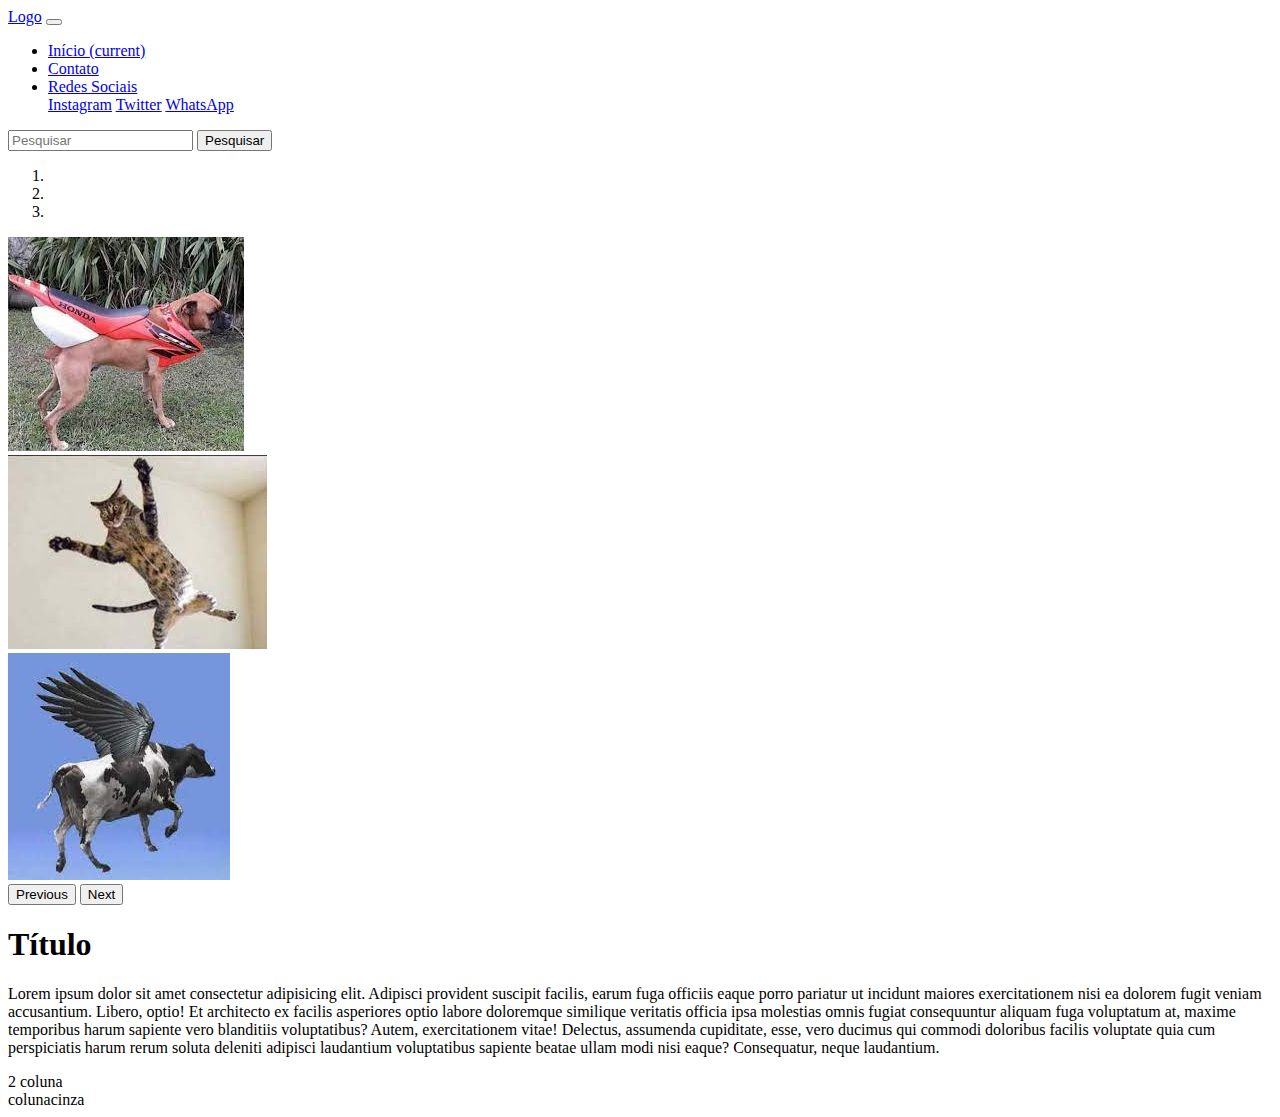
==== LandinPage/index.html @ 45f3589e "inicio exercicio bootstrap" ====
<!DOCTYPE html>
<html lang="en">
<head>
    <meta charset="UTF-8">
    <meta http-equiv="X-UA-Compatible" content="IE=edge">
    <meta name="viewport" content="width=device-width, initial-scale=1.0">
    <title>Document</title>
    <link rel="stylesheet" href="https://cdn.jsdelivr.net/npm/bootstrap@4.6.1/dist/css/bootstrap.min.css" integrity="sha384-zCbKRCUGaJDkqS1kPbPd7TveP5iyJE0EjAuZQTgFLD2ylzuqKfdKlfG/eSrtxUkn" crossorigin="anonymous">
</head>
<body>
<!-- ? ---------------- Menu -------------------------->
    <div class="container-fluid m-0 p-0">
    <nav class="navbar navbar-expand-lg navbar-light bg-danger sticky-top">
        <a class="navbar-brand text-white" href="#">Logo</a> 
        <button class="navbar-toggler" type="button" data-toggle="collapse" data-target="#navbarSupportedContent" aria-controls="navbarSupportedContent" aria-expanded="false" aria-label="Toggle navigation">
        <span class="navbar-toggler-icon"></span>
        </button>
        <div class="collapse navbar-collapse" id="navbarSupportedContent">
        <ul class="navbar-nav mr-auto">
            <li class="nav-item active">
            <a class="nav-link text-white" href="#">Início <span class="sr-only">(current)</span></a>
            </li>
            <li class="nav-item">
            <a class="nav-link text-white" href="#">Contato</a>
            </li>
            <li class="nav-item dropdown">
            <a class="nav-link dropdown-toggle text-white" href="#" id="navbarDropdown" role="button" data-toggle="dropdown" aria-expanded="false">Redes Sociais</a>
            <div class="dropdown-menu" aria-labelledby="navbarDropdown">
                <a class="dropdown-item text-white bg-dark" href="https://www.instagram.com/crcastt/" target="blank">Instagram</a>
                <a class="dropdown-item text-white bg-dark" href="https://www.linkedin.com/in/cezar-palomino/" target="blank">Twitter</a>
                <a class="dropdown-item text-white bg-dark" href="https://www.github.com/cezarPalomino/" target="blank">WhatsApp</a>
            </div>
            </li>
        </ul>
        <form class="form-inline my-2 my-lg-0">
            <input class="form-control mr-sm-2" type="search" placeholder="Pesquisar" aria-label="Search">
            <button class="btn btn-outline-light my-2 my-sm-0" type="submit">Pesquisar</button>
        </form>
        </div>
    </nav>
    </div>
    
<!-- ? --------------- /Menu ------------------------->

<!-- ? --------------- Grid -------------------------->
    <div class="container">

        <div class="row mt-1 d-flex justify-content-center">
            <div class="col-md-12 d-flex justify-content-center p-1">
                <div class="bg-light">
                   <!-- <div id="carouselExampleFade" class="carousel slide carousel-fade row mt-1 d-flex justify-content-center" data-ride="carousel">
                        <div class="carousel-inner">
                        <div class="carousel-item active">
                            <img src="https://avatars.githubusercontent.com/u/93202060?v=4" class="d-block w-100" alt="...">
                        </div>
                        <div class="carousel-item">
                            <img src="https://avatars.githubusercontent.com/u/93202060?v=4" class="d-block w-100" alt="...">
                        </div>
                        <div class="carousel-item">
                            <img src="https://avatars.githubusercontent.com/u/93202060?v=4" class="d-block w-100" alt="...">
                        </div>
                        </div>
                        <button class="carousel-control-prev" type="button" data-target="#carouselExampleFade" data-slide="prev">
                        <span class="carousel-control-prev-icon" aria-hidden="true"></span>
                        <span class="sr-only">Previous</span>
                        </button>
                        <button class="carousel-control-next" type="button" data-target="#carouselExampleFade" data-slide="next">
                        <span class="carousel-control-next-icon" aria-hidden="true"></span>
                        <span class="sr-only">Next</span>
                        </button>
                   --> <div id="carouselExampleIndicators" class="carousel slide" data-ride="carousel">
  <ol class="carousel-indicators">
    <li data-target="#carouselExampleIndicators" data-slide-to="0" class="active"></li>
    <li data-target="#carouselExampleIndicators" data-slide-to="1"></li>
    <li data-target="#carouselExampleIndicators" data-slide-to="2"></li>
  </ol>
  <div class="carousel-inner">
    <div class="carousel-item active">
      <img src="[data-uri]" class="d-block w-100" alt="...">
    </div>
    <div class="carousel-item">
      <img src="[data-uri]" class="d-block w-100" alt="...">
    </div>
    <div class="carousel-item">
      <img src="[data-uri]" class="d-block w-100" alt="...">
    </div>
  </div>
  <button class="carousel-control-prev" type="button" data-target="#carouselExampleIndicators" data-slide="prev">
    <span class="carousel-control-prev-icon" aria-hidden="true"></span>
    <span class="sr-only">Previous</span>
  </button>
  <button class="carousel-control-next" type="button" data-target="#carouselExampleIndicators" data-slide="next">
    <span class="carousel-control-next-icon" aria-hidden="true"></span>
    <span class="sr-only">Next</span>
  </button>
</div>
                </div>
                </div>
            </div>
        </div>

        <div class="row mt-5 d-flex justify-content-center">
            <div class="col-md-5 p-0">
                <div class="bg-light">
                    <h1 class="row mt-1 d-flex justify-content-center">Título</h1>
                    <p class="p-1 text-justify">
                        Lorem ipsum dolor sit amet consectetur adipisicing elit. Adipisci provident suscipit facilis, earum fuga officiis eaque porro pariatur ut incidunt maiores exercitationem nisi ea dolorem fugit veniam accusantium. Libero, optio!
                        Et architecto ex facilis asperiores optio labore doloremque similique veritatis officia ipsa molestias omnis fugiat consequuntur aliquam fuga voluptatum at, maxime temporibus harum sapiente vero blanditiis voluptatibus? Autem, exercitationem vitae!
                        Delectus, assumenda cupiditate, esse, vero ducimus qui commodi doloribus facilis voluptate quia cum perspiciatis harum rerum soluta deleniti adipisci laudantium voluptatibus sapiente beatae ullam modi nisi eaque? Consequatur, neque laudantium.
                    </p>
                </div>
            </div>

            <div class="col-md-4 p-0">
                <div class="bg-success">2 coluna</div>
            </div>

            <div class="col-md-3 p-0">
                <div class="bg-dark">colunacinza</div>
            </div>

    </div>
<!-- ? ---------------- /Grid ------------------------>

    <script src="https://cdn.jsdelivr.net/npm/jquery@3.5.1/dist/jquery.slim.min.js"         integrity="sha384-DfXdz2htPH0lsSSs5nCTpuj/zy4C+OGpamoFVy38MVBnE+IbbVYUew+OrCXaRkfj" crossorigin="anonymous"></script>
    <script src="https://cdn.jsdelivr.net/npm/popper.js@1.16.1/dist/umd/popper.min.js" integrity="sha384-9/reFTGAW83EW2RDu2S0VKaIzap3H66lZH81PoYlFhbGU+6BZp6G7niu735Sk7lN" crossorigin="anonymous"></script>
    <script src="https://cdn.jsdelivr.net/npm/bootstrap@4.6.1/dist/js/bootstrap.min.js" integrity="sha384-VHvPCCyXqtD5DqJeNxl2dtTyhF78xXNXdkwX1CZeRusQfRKp+tA7hAShOK/B/fQ2" crossorigin="anonymous"></script>
</body>
</html>
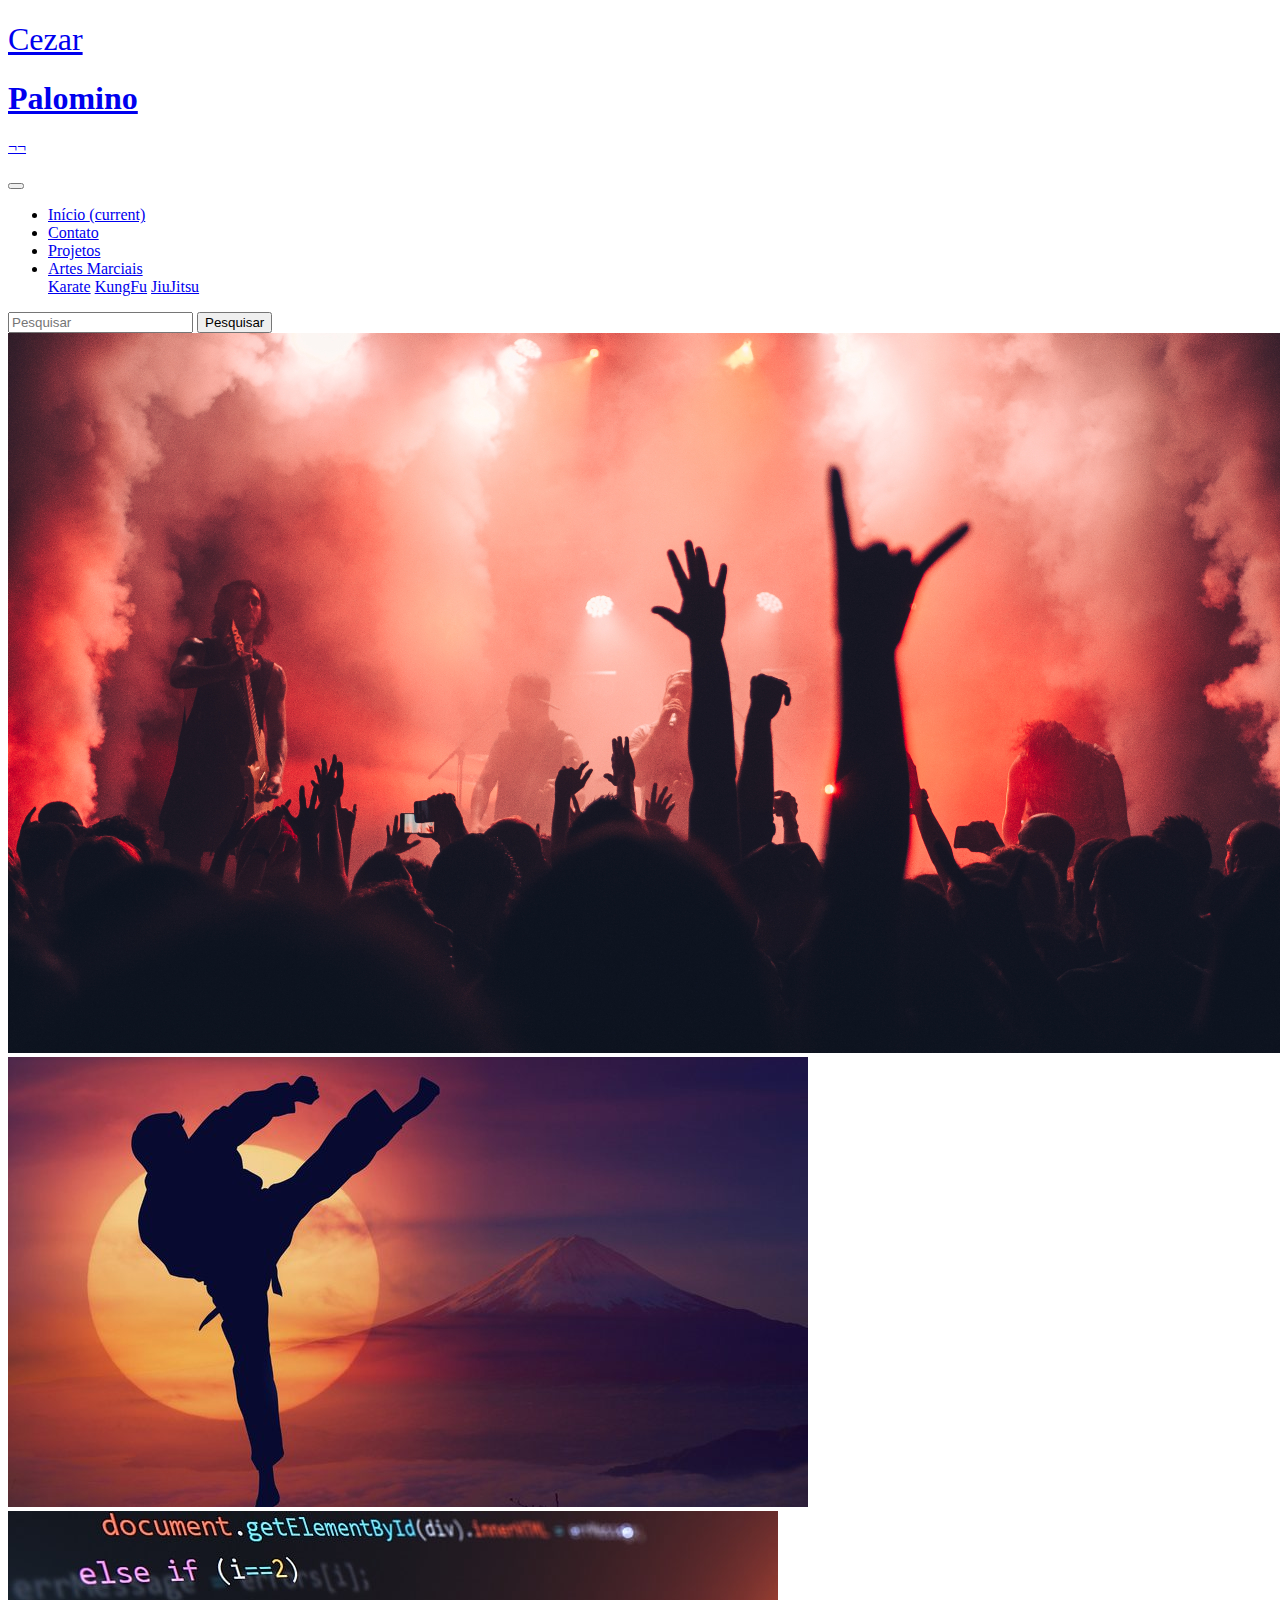
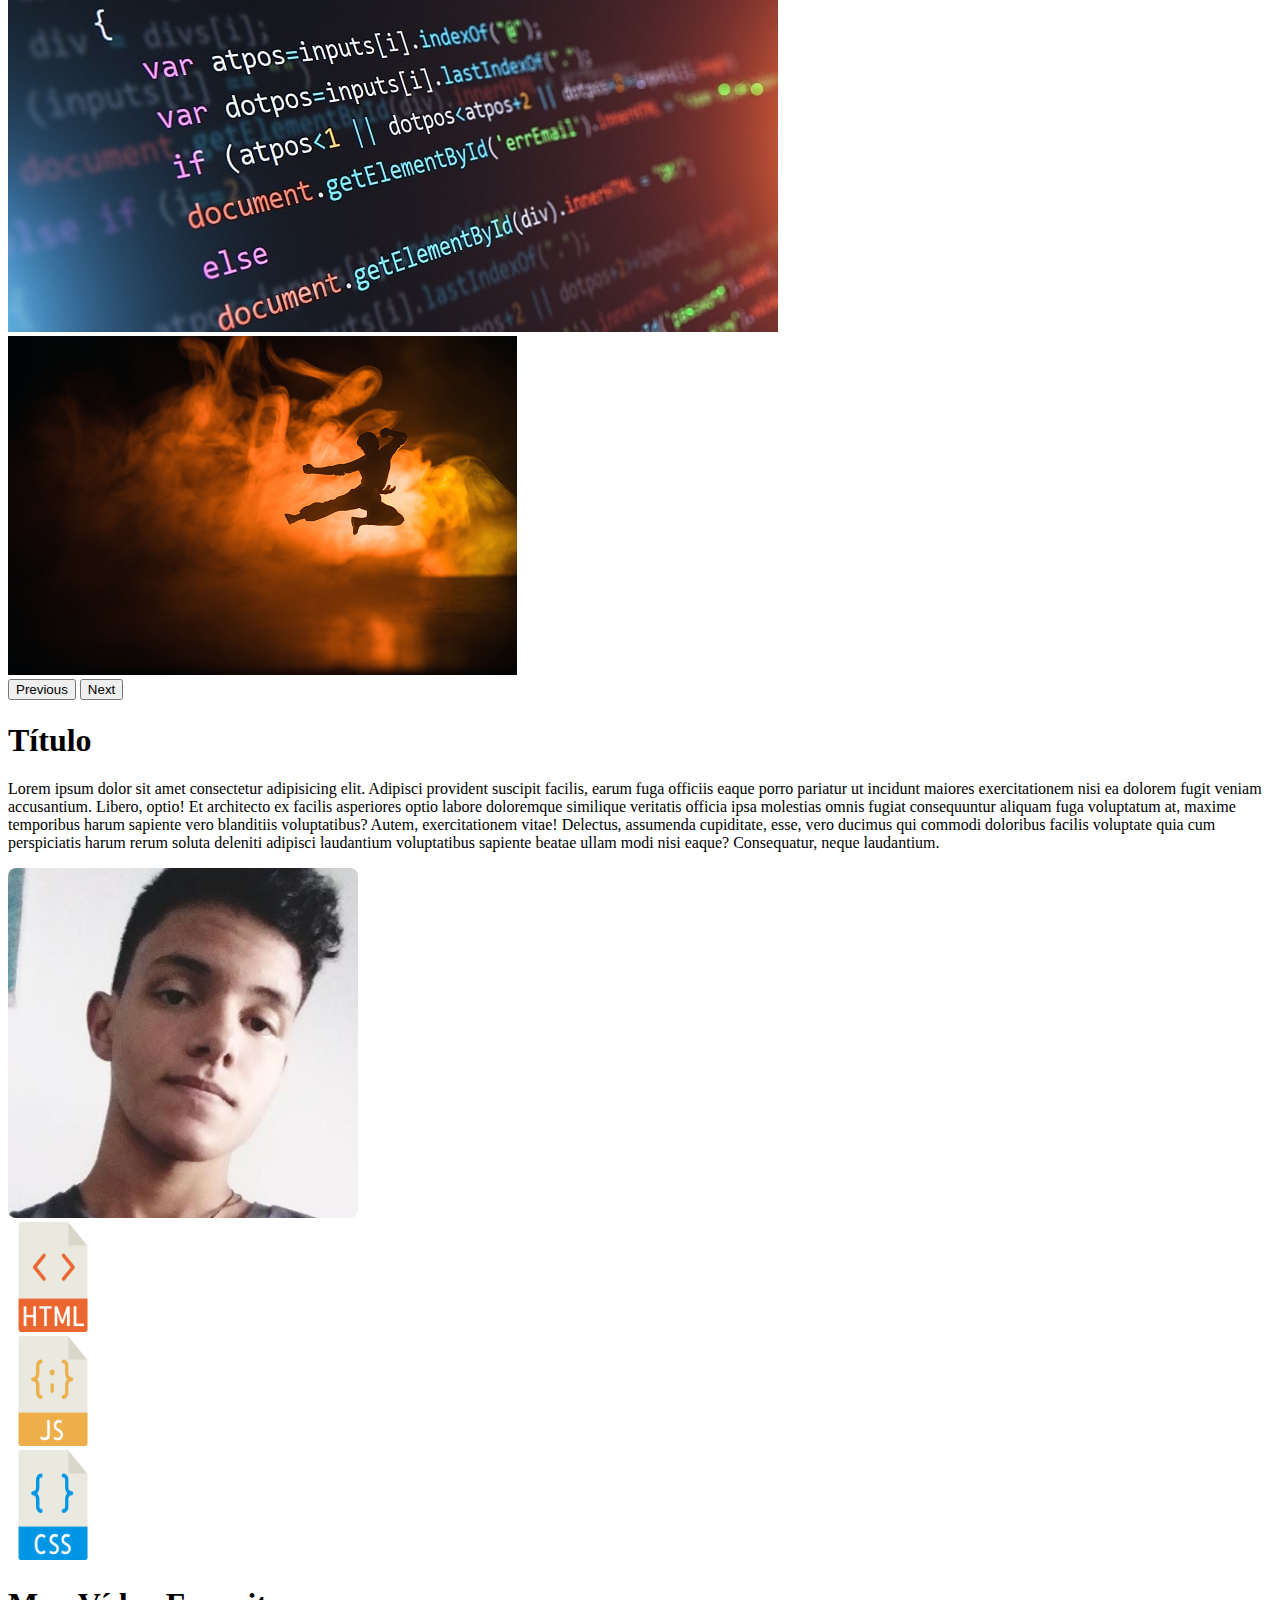
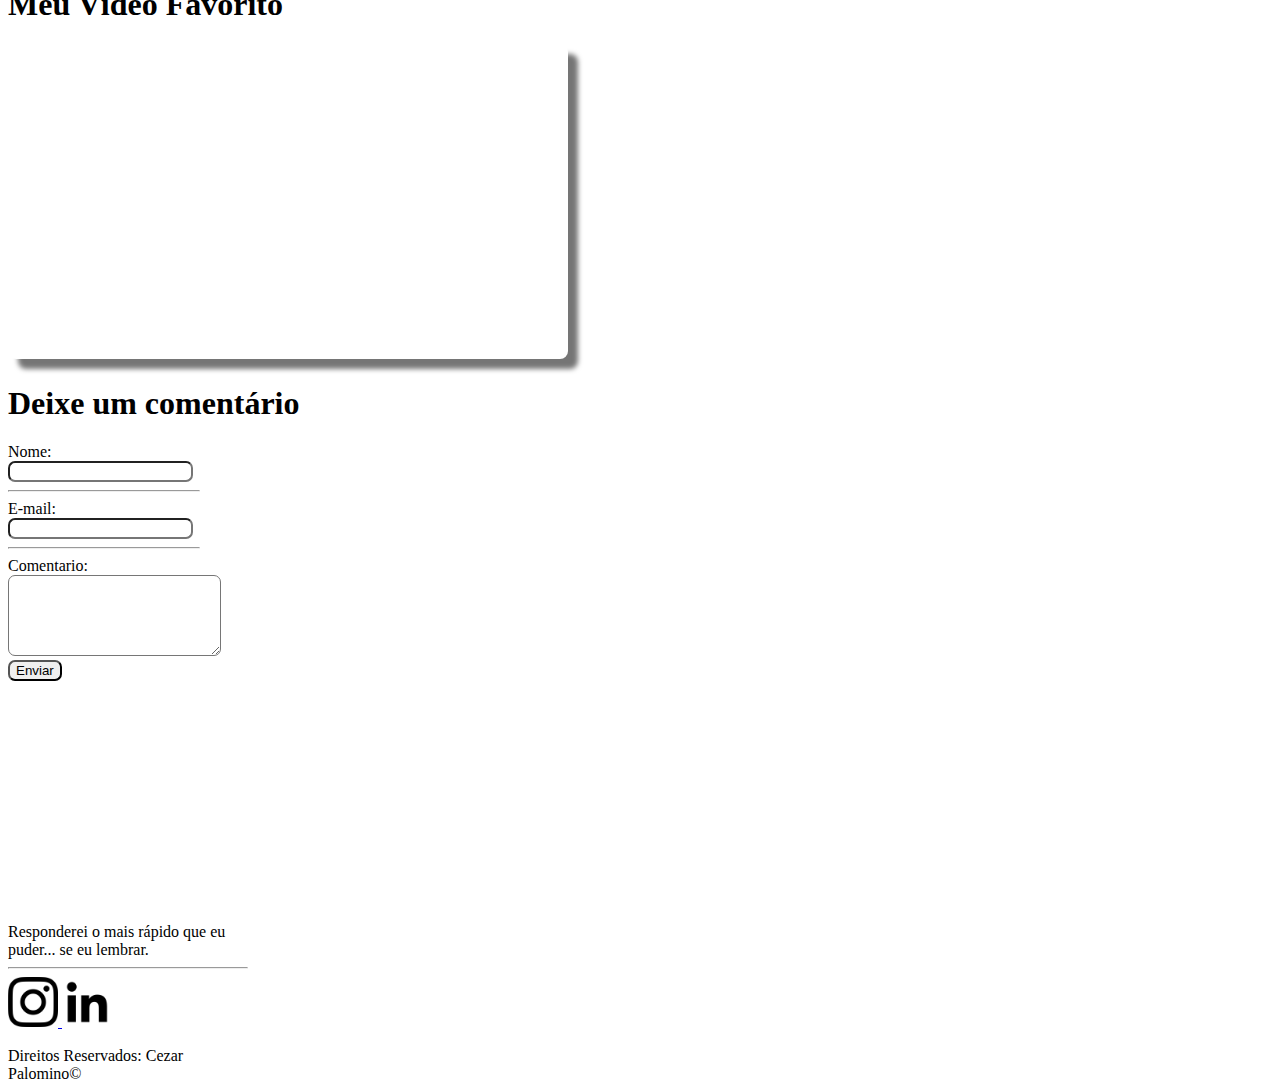
==== commit 3eee19f0: "Entrega Hoje" ====
--- a/LandinPage/index.html
+++ b/LandinPage/index.html
@@ -10,8 +10,17 @@
 <body>
 <!-- ? ---------------- Menu -------------------------->
     <div class="container-fluid m-0 p-0">
-    <nav class="navbar navbar-expand-lg navbar-light bg-danger sticky-top">
-        <a class="navbar-brand text-white" href="#">Logo</a> 
+    <nav class="navbar navbar-expand-lg navbar-light bg-danger sticky-top p-3">
+        <a class="navbar-brand text-white" href="#">
+            <div class="d-flex flex-flow-row">
+                <div class="container col mt-1 d-flex">
+                    <h1 class="d-flex justify-content-start"></h1>
+                    <h1 class="d-flex justify-content-start" style="font-weight: 500;">Cezar</h1>
+                    <h1 class="d-flex justify-content-start" style="font-size: 500;">Palomino</h1>
+                    <p>¬¬</p>
+                </div>
+            </div>       
+        </a> 
         <button class="navbar-toggler" type="button" data-toggle="collapse" data-target="#navbarSupportedContent" aria-controls="navbarSupportedContent" aria-expanded="false" aria-label="Toggle navigation">
         <span class="navbar-toggler-icon"></span>
         </button>
@@ -21,14 +30,17 @@
             <a class="nav-link text-white" href="#">Início <span class="sr-only">(current)</span></a>
             </li>
             <li class="nav-item">
-            <a class="nav-link text-white" href="#">Contato</a>
+            <a class="nav-link text-white tra" href="#formulario">Contato</a>
             </li>
+            <li class="nav-item">
+                <a class="nav-link text-white" href="https://github.com/CezarPalomino?tab=repositories" target="blank">Projetos</a>
+                </li>
             <li class="nav-item dropdown">
-            <a class="nav-link dropdown-toggle text-white" href="#" id="navbarDropdown" role="button" data-toggle="dropdown" aria-expanded="false">Redes Sociais</a>
+            <a class="nav-link dropdown-toggle text-white" href="#" id="navbarDropdown" role="button" data-toggle="dropdown" aria-expanded="false">Artes Marciais</a>
             <div class="dropdown-menu" aria-labelledby="navbarDropdown">
-                <a class="dropdown-item text-white bg-dark" href="https://www.instagram.com/crcastt/" target="blank">Instagram</a>
-                <a class="dropdown-item text-white bg-dark" href="https://www.linkedin.com/in/cezar-palomino/" target="blank">Twitter</a>
-                <a class="dropdown-item text-white bg-dark" href="https://www.github.com/cezarPalomino/" target="blank">WhatsApp</a>
+                <a class="dropdown-item text-white bg-danger" href="https://pt.wikipedia.org/wiki/Caratê" target="blank">Karate</a>
+                <a class="dropdown-item text-white bg-danger" href="https://pt.wikipedia.org/wiki/Artes_marciais_chinesas" target="blank">KungFu</a>
+                <a class="dropdown-item text-white bg-danger" href="https://pt.wikipedia.org/wiki/Jiu-jítsu_brasileiro" target="blank">JiuJitsu</a>
             </div>
             </li>
         </ul>
@@ -41,23 +53,32 @@
     </div>
     
 <!-- ? --------------- /Menu ------------------------->
-
+<div class="d-flex flex-wrap">
 <!-- ? --------------- Grid -------------------------->
-    <div class="container">
-
-        <div class="row mt-1 d-flex justify-content-center">
-            <div class="col-md-12 d-flex justify-content-center p-1">
+    <div class="flex-column">
+
+        <div class="row py-0 m-0 d-flex justify-content-center vh-100 overflow-hidden p-0">
+            <div class="col-md-12 d-flex justify-content-center p-0">
                 <div class="bg-light">
-                   <!-- <div id="carouselExampleFade" class="carousel slide carousel-fade row mt-1 d-flex justify-content-center" data-ride="carousel">
+                    <div id="carouselExampleFade" class="carousel slide carousel-fade vh-100 m-0 p-0" data-ride="carousel">
                         <div class="carousel-inner">
                         <div class="carousel-item active">
-                            <img src="https://avatars.githubusercontent.com/u/93202060?v=4" class="d-block w-100" alt="...">
+                            <img src="/html/assets/img/rock-c.jpg" class="img-fluid d-block vw-100" alt="...">
                         </div>
                         <div class="carousel-item">
-                            <img src="https://avatars.githubusercontent.com/u/93202060?v=4" class="d-block w-100" alt="...">
+                            <a href="https://pt.wikipedia.org/wiki/Caratê" target="blank">
+                                <img src="/html/assets/img/karate_brasil_capa_widelg.jpg" class="img-fluid d-block vw-100" alt="...">
+                            </a>
                         </div>
                         <div class="carousel-item">
-                            <img src="https://avatars.githubusercontent.com/u/93202060?v=4" class="d-block w-100" alt="...">
+                            <a href="https://github.com/CezarPalomino?tab=repositories" target="blank">
+                                <img src="/html/assets/img/programacao.jpg" class="img-fluid d-block vw-100" alt="...">
+                            </a>
+                        </div>
+                        <div class="carousel-item">
+                            <a href="https://pt.wikipedia.org/wiki/Artes_marciais_chinesas" target="blank">
+                                <img src="/html/assets/img/istockphoto-1125291836-170667a.jpg" class="img-fluid d-block vw-100" alt="...">
+                            </a>
                         </div>
                         </div>
                         <button class="carousel-control-prev" type="button" data-target="#carouselExampleFade" data-slide="prev">
@@ -68,60 +89,120 @@
                         <span class="carousel-control-next-icon" aria-hidden="true"></span>
                         <span class="sr-only">Next</span>
                         </button>
-                   --> <div id="carouselExampleIndicators" class="carousel slide" data-ride="carousel">
-  <ol class="carousel-indicators">
-    <li data-target="#carouselExampleIndicators" data-slide-to="0" class="active"></li>
-    <li data-target="#carouselExampleIndicators" data-slide-to="1"></li>
-    <li data-target="#carouselExampleIndicators" data-slide-to="2"></li>
-  </ol>
-  <div class="carousel-inner">
-    <div class="carousel-item active">
-      <img src="[data-uri]" class="d-block w-100" alt="...">
+                </div>
+                </div>
+            </div>
+        </div>
+
+        <div class="bg-white d-flex flex-row justify-content-between">
+            <div class="col mt-5 d-flex">
+                <div class="col-md-5 p-0">
+                    <div class="bg-white">
+                        <h1 class="row mt-1 d-flex justify-content-center">Título</h1>
+                        <p class="p-1 text-justify">
+                            Lorem ipsum dolor sit amet consectetur adipisicing elit. Adipisci provident suscipit facilis, earum fuga officiis eaque porro pariatur ut incidunt maiores exercitationem nisi ea dolorem fugit veniam accusantium. Libero, optio!
+                            Et architecto ex facilis asperiores optio labore doloremque similique veritatis officia ipsa molestias omnis fugiat consequuntur aliquam fuga voluptatum at, maxime temporibus harum sapiente vero blanditiis voluptatibus? Autem, exercitationem vitae!
+                            Delectus, assumenda cupiditate, esse, vero ducimus qui commodi doloribus facilis voluptate quia cum perspiciatis harum rerum soluta deleniti adipisci laudantium voluptatibus sapiente beatae ullam modi nisi eaque? Consequatur, neque laudantium.
+                        </p>
+                    </div>
+                </div>
+
+                <div class="col-md-4 p-0">
+                    <div class="bg-white d-flex justify-content-center">
+                        <img style="height: 350px; width: 350px; border-radius: 8px; border-color: gray;" src="/html/assets/img/minhafoto.jpg" alt="" class="img-fluid">
+                    </div>
+                </div>
+
+                <div class="col-md-3 p-2">
+                    <div class="bg-white">
+                        <img style="width: 90px; height: 110px;" src="/html/assets/img/html.png" alt="Html">
+                    </div>
+                    <div class="bg-white d-flex justify-content-center">
+                        <img style="width: 90px; height: 110px;" src="/html/assets/img/javascript.png" alt="javascript">
+                    </div>
+                    <div class="bg-white">
+                        <img style="width: 90px; height: 110px;" src="/html/assets/img/css (1).png" alt="css">
+                    </div>
+                </div>
+
+            </div>
+        </div>
     </div>
-    <div class="carousel-item">
-      <img src="[data-uri]" class="d-block w-100" alt="...">
+
+<!-- ? ---------------- /Grid ------------------------>
+
+<!-- ? ---------------- Video ------------------------>  
+
+    <div class="container">
+        <h1 class="row mt-1 d-flex justify-content-center p-5">Meu Vídeo Favorito</h1>
+        <div class="row mt-1 d-flex justify-content-center p-3">
+            <iframe style="border-radius: 8px; box-shadow: 10px 10px 5px rgba(0, 0, 0, 0.541);;" width="560" height="315" src="https://www.youtube.com/embed/rbIAh7uLARg" title="YouTube video player" frameborder="0" allow="accelerometer; autoplay; clipboard-write; encrypted-media; gyroscope; picture-in-picture" allowfullscreen></iframe>
+        </div>
     </div>
-    <div class="carousel-item">
-      <img src="[data-uri]" class="d-block w-100" alt="...">
-    </div>
-  </div>
-  <button class="carousel-control-prev" type="button" data-target="#carouselExampleIndicators" data-slide="prev">
-    <span class="carousel-control-prev-icon" aria-hidden="true"></span>
-    <span class="sr-only">Previous</span>
-  </button>
-  <button class="carousel-control-next" type="button" data-target="#carouselExampleIndicators" data-slide="next">
-    <span class="carousel-control-next-icon" aria-hidden="true"></span>
-    <span class="sr-only">Next</span>
-  </button>
+
+<!-- ? --------------- /Video ------------------------>
+
 </div>
-                </div>
-                </div>
-            </div>
-        </div>
-
-        <div class="row mt-5 d-flex justify-content-center">
-            <div class="col-md-5 p-0">
-                <div class="bg-light">
-                    <h1 class="row mt-1 d-flex justify-content-center">Título</h1>
-                    <p class="p-1 text-justify">
-                        Lorem ipsum dolor sit amet consectetur adipisicing elit. Adipisci provident suscipit facilis, earum fuga officiis eaque porro pariatur ut incidunt maiores exercitationem nisi ea dolorem fugit veniam accusantium. Libero, optio!
-                        Et architecto ex facilis asperiores optio labore doloremque similique veritatis officia ipsa molestias omnis fugiat consequuntur aliquam fuga voluptatum at, maxime temporibus harum sapiente vero blanditiis voluptatibus? Autem, exercitationem vitae!
-                        Delectus, assumenda cupiditate, esse, vero ducimus qui commodi doloribus facilis voluptate quia cum perspiciatis harum rerum soluta deleniti adipisci laudantium voluptatibus sapiente beatae ullam modi nisi eaque? Consequatur, neque laudantium.
-                    </p>
-                </div>
-            </div>
-
-            <div class="col-md-4 p-0">
-                <div class="bg-success">2 coluna</div>
-            </div>
-
-            <div class="col-md-3 p-0">
-                <div class="bg-dark">colunacinza</div>
-            </div>
-
-    </div>
-<!-- ? ---------------- /Grid ------------------------>
-
+<div class="d-flex justify-content-center p-5">
+    <h1>Deixe um comentário</h1>
+</div>
+<!-- ? ------------- Formulario ---------------------->
+    <div id="formulario" class="card container-fluid d-flex justify-content-start p-1 bg-danger" style="width: 15rem; height: 30rem; border-radius: 9px;">    
+        <div class="container-fluid d-flex justify-content-center p-5">
+            <div style="width: 12rem; height: 30rem;">
+                <form>
+                    <div class="text-white row-md-12">
+                        <label for="nome">Nome:</label>
+                        <input type="text" id="nome" style="font-weight: 100; border-radius: 7px;" onkeyup="validarNome()">
+                        <div id="txtNome" style="font-size: small; color: rgb(104, 0, 0);"></div>            
+                    </div>
+                    <hr>
+                    <div class="text-white w-75">
+                        <label for="email">E-mail:</label>
+                        <input type="text" id="email" style="font-weight: 100; border-radius: 7px;" onkeyup="validarEmail()">
+                        <div id="txtEmail" style="font-size: small;"></div>
+                    </div>
+                    <hr>
+                    <div class="text-white">
+                        <label for="comentario">Comentario:</label>
+                        <textarea name="comentario" id="comentario" cols="24" rows="5" style="font-weight: 100; border-radius: 7px;" onkeyup="validarComentario()"></textarea>
+                        <div class="p-0" style="font-size: small;" id="txtComentario"></div>
+                    </div>
+                    <div class="d-flex justify-content-center">
+                        <button style="border-radius: 7px;" class="text-white bg-danger mt-2" onclick="enviar()">Enviar</button>
+                    </div>
+                </form>
+            </div>
+        </div>
+<!-- ? ------------ /Formulario ---------------------->
+
+<!-- ? --------------- Card -------------------------->
+        <div class="card">
+            <div class="card-body h-100">
+                Responderei o mais rápido que eu puder... se eu lembrar.
+            </div>
+        </div>
+<!-- ? -------------- /Card -------------------------->
+
+    <hr>    
+<!-- ? --------------- Footer ------------------------>
+
+    <footer class="card-footer">
+        <div class="d-flex justify-content-center">
+            <a href="https://www.instagram.com/crcastt/" target="blank">
+                <img style="height: 50px; width: 50px;" class="p-2" src="/html/assets/img/instagram.png" alt="">
+            </a>
+            <a href="https://www.linkedin.com/in/cezar-palomino/" target="blank">
+                <img style="width: 50px; height: 50px;" class="p-2" src="/html/assets/img/linkedin.png" alt="">
+            </a>
+        </div>
+        <p class="d-flex justify-content-center align-content-around mh-100">
+            Direitos Reservados: Cezar Palomino&copy
+        </p>
+    </footer>
+
+    <!-- ? ------------ /Footer ----------------------->
+    <script src="/LandinPage/assets/script.js"></script>
     <script src="https://cdn.jsdelivr.net/npm/jquery@3.5.1/dist/jquery.slim.min.js"         integrity="sha384-DfXdz2htPH0lsSSs5nCTpuj/zy4C+OGpamoFVy38MVBnE+IbbVYUew+OrCXaRkfj" crossorigin="anonymous"></script>
     <script src="https://cdn.jsdelivr.net/npm/popper.js@1.16.1/dist/umd/popper.min.js" integrity="sha384-9/reFTGAW83EW2RDu2S0VKaIzap3H66lZH81PoYlFhbGU+6BZp6G7niu735Sk7lN" crossorigin="anonymous"></script>
     <script src="https://cdn.jsdelivr.net/npm/bootstrap@4.6.1/dist/js/bootstrap.min.js" integrity="sha384-VHvPCCyXqtD5DqJeNxl2dtTyhF78xXNXdkwX1CZeRusQfRKp+tA7hAShOK/B/fQ2" crossorigin="anonymous"></script>
